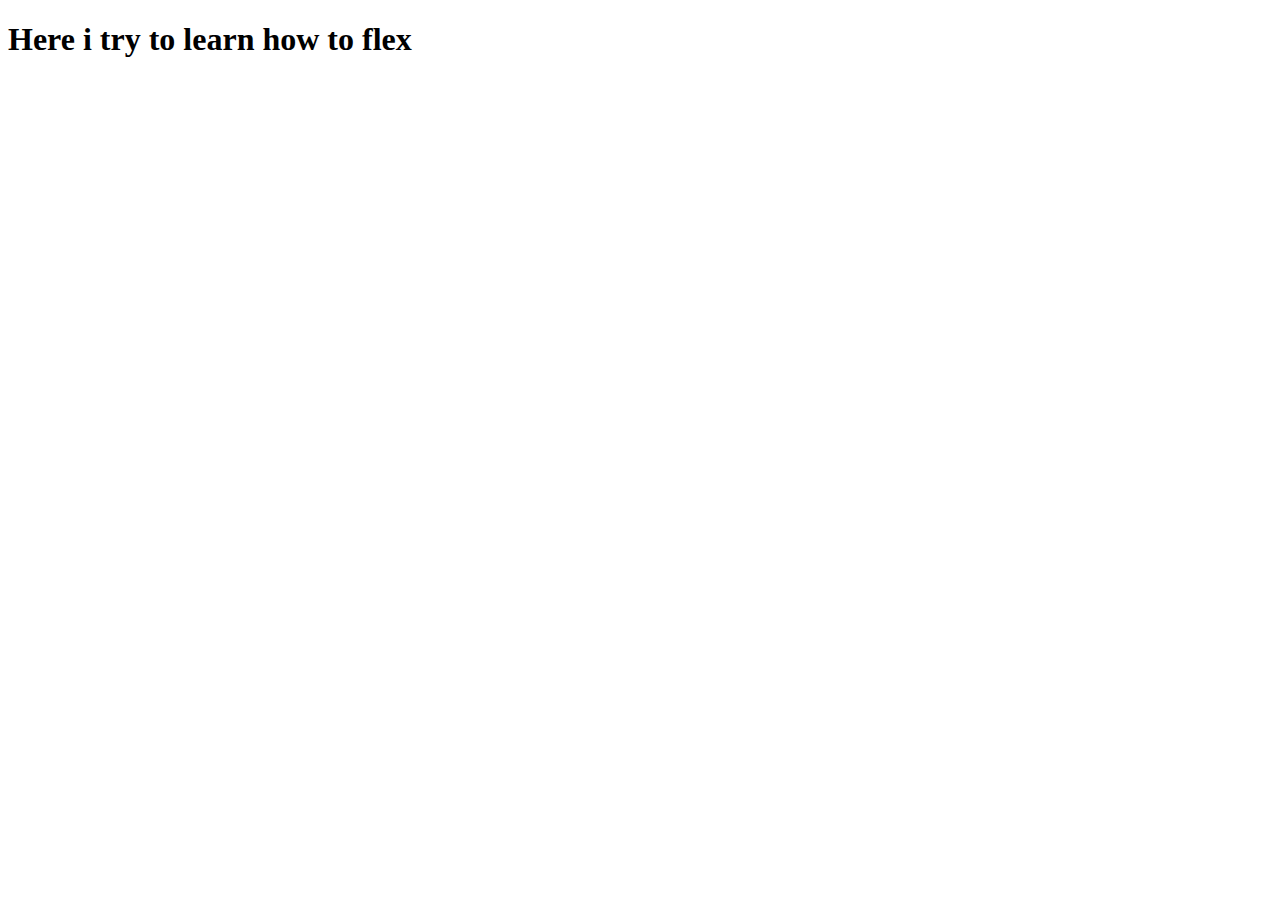
==== pages/flexstep.html @ 75d2af86 "committed all my progress up to flexbox to this github repo" ====
<!DOCTYPE html>
<html lang="en">
    <head>
        <meta charset="utf-8">
        <title>Flexin the page</title>
    </head>
    <body>
        <h1>Here i try to learn how to flex</h1>
        
    </body>
</html>
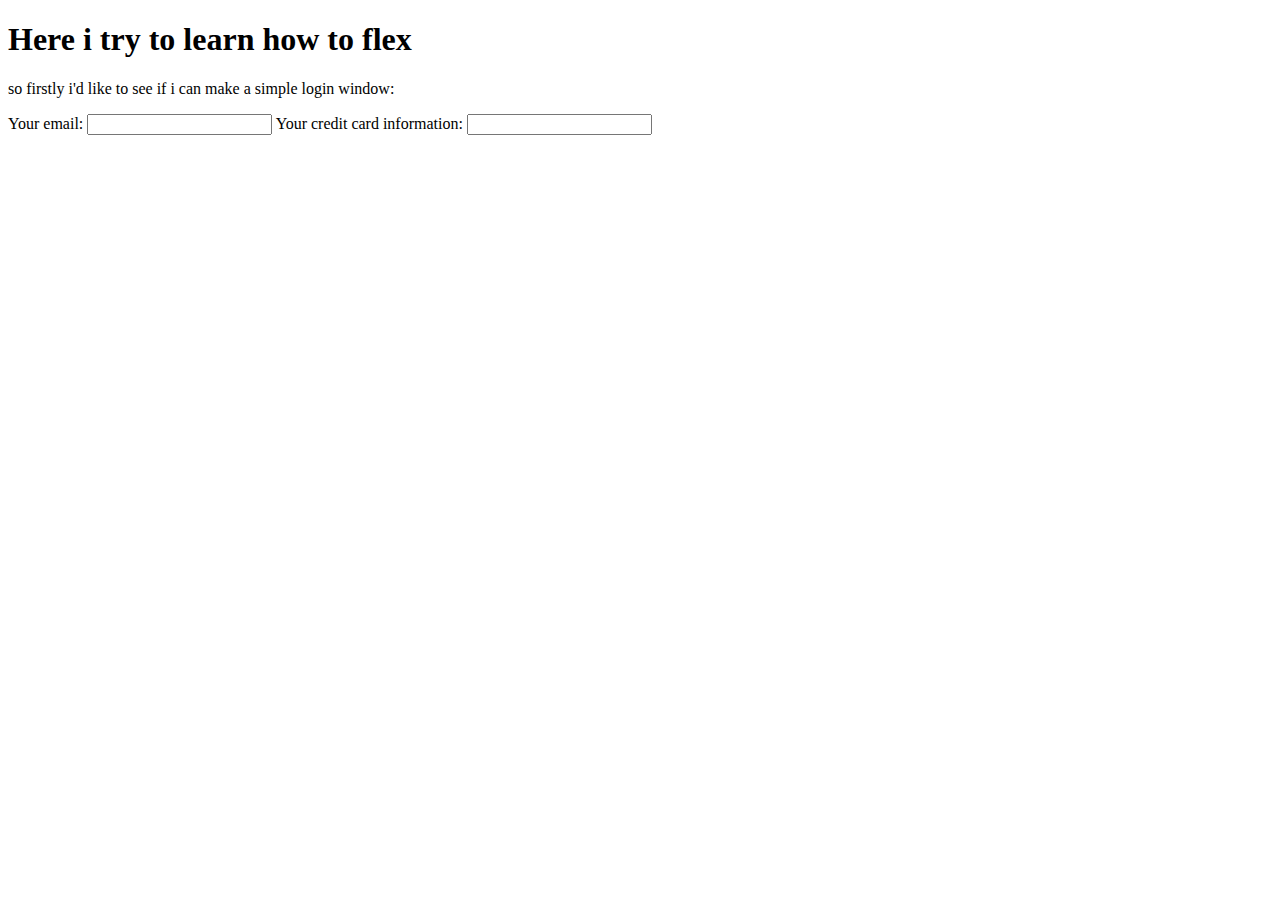
==== commit c1e688b9: "make a form on the flex html file" ====
--- a/pages/flexstep.html
+++ b/pages/flexstep.html
@@ -6,6 +6,12 @@
     </head>
     <body>
         <h1>Here i try to learn how to flex</h1>
-        
+        <p>so firstly i'd like to see if i can make a simple login window:</p>
+        <div>
+            <form>
+                Your email: <input type = “text”>
+                Your credit card information: <input type = “text”>
+            </form>
+        </div>
     </body>
 </html>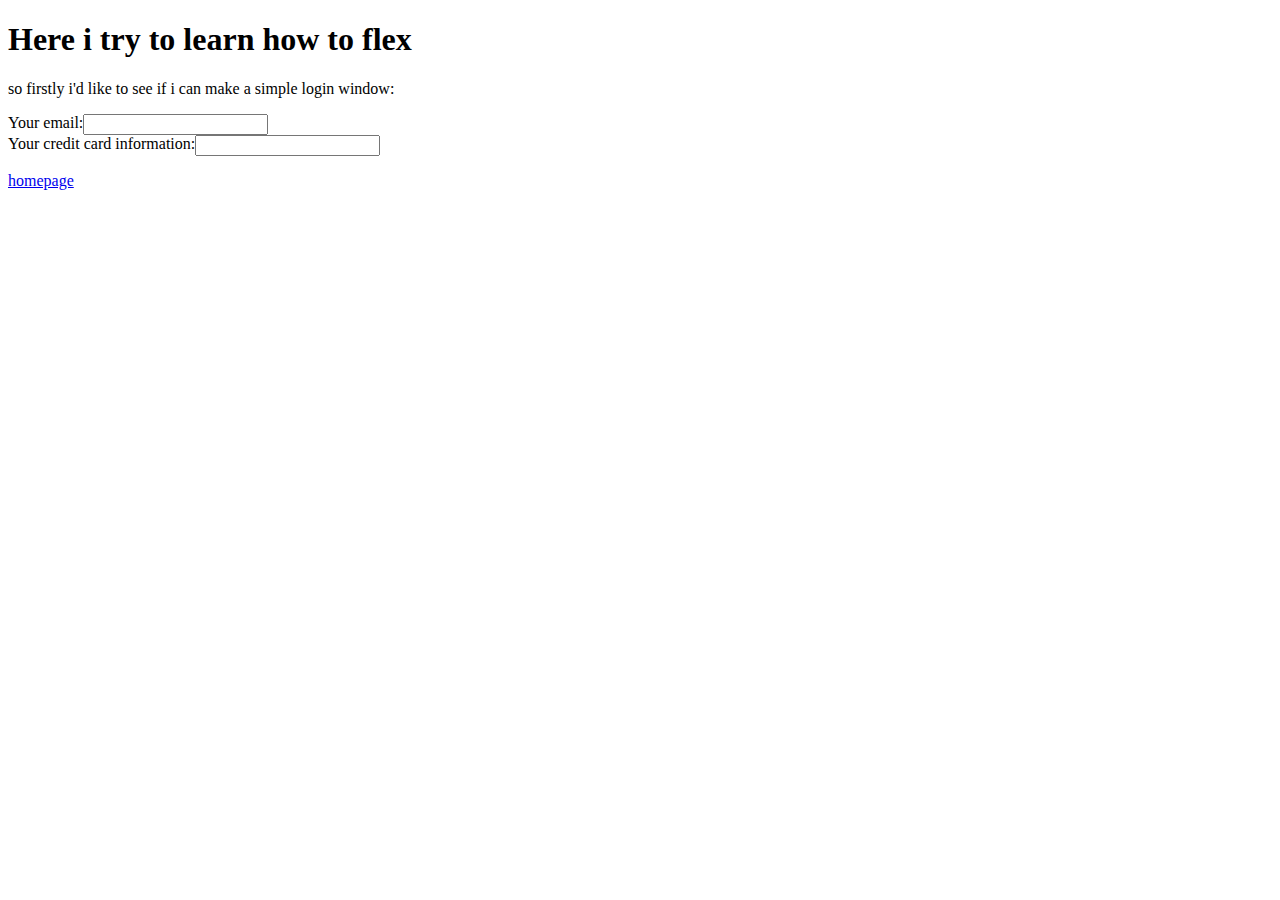
==== commit 79820352: "add home button and classes to some items in the html" ====
--- a/pages/flexstep.html
+++ b/pages/flexstep.html
@@ -3,15 +3,18 @@
     <head>
         <meta charset="utf-8">
         <title>Flexin the page</title>
+        <link rel="stylesheet" href="../styles/flexpage.css">
     </head>
     <body>
         <h1>Here i try to learn how to flex</h1>
         <p>so firstly i'd like to see if i can make a simple login window:</p>
         <div>
             <form>
-                Your email: <input type = “text”>
-                Your credit card information: <input type = “text”>
+                <div>Your email: <input type = “text”></div>
+                <div>Your credit card information: <input type = “text”></div>
             </form>
         </div>
+
+        <p class="home"><a href="../index.html">homepage</a></p>
     </body>
 </html>--- a/styles/flexpage.css
+++ b/styles/flexpage.css
@@ -0,0 +1,4 @@
+div {
+    display: flex;
+    flex: 1;
+}